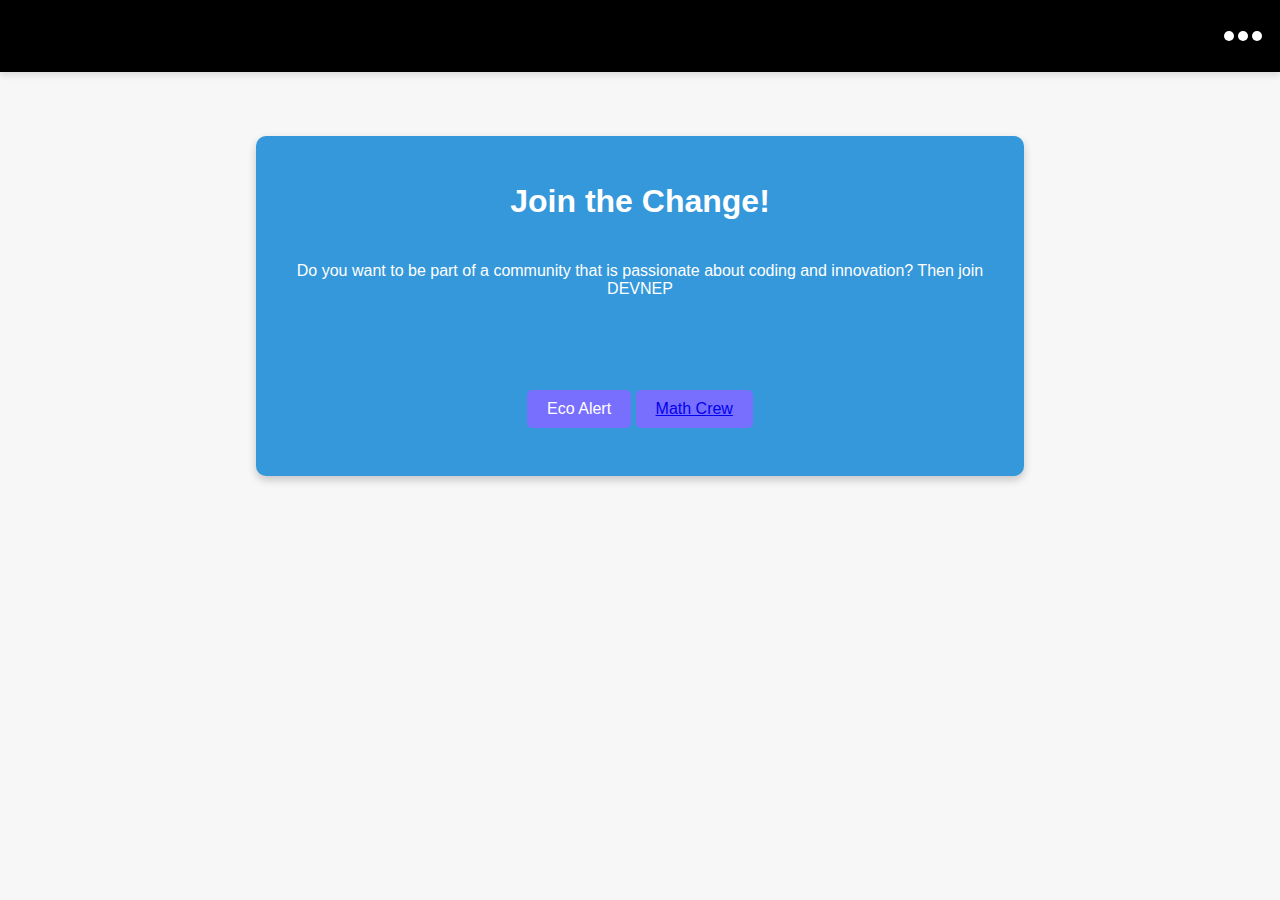
==== index.html @ 1b8842a7 "Add files via upload" ====
<!DOCTYPE html>
<html lang="en">
<head>
    <meta charset="UTF-8">
    <meta name="viewport" content="width=device-width, initial-scale=1.0">
    <title>DEVNEP - Empowering Developers</title>
    <link rel="stylesheet" href="styles.css">
</head>
<body>

<header class="menu-container">
    <div class="logo-container">
        <h1 class="logo-text" id="logoText">DEVNEP</h1>
    </div>
    <div class="menu-icon" onclick="toggleMenu()">
        <div class="dot"></div>
        <div class="dot"></div>
        <div class="dot"></div>
    </div>
    <nav class="menu-options" id="menuOptions">
        <a href="#about">Eco Alert</a>
        <a href="#features">CS gang </a>
        <a href="mathcrew.html">Math Crew</a>
        <a href="index.html">Home</a>
    </nav>
</header>
<div class="popup-container">
    <div class="popup-content">
        <div class="content-container">
            <h2 class="animated-text">Join the Change<span>!</span></h2>
            <br>
            <p>Do you want to be part of a community that is passionate about coding and innovation? Then join DEVNEP</p>
            <h1 class="cool-animation">Be part of something amazing!</h1>
        </div>
        <div class="buttons-container">
            <button class="animated-button">Eco Alert</button>
            <button class="animated-button" ><a href="mathcrew.html">Math Crew</a></button>
        </div>
    </div>
</div>

<!-- Your other content goes here -->

<script src="script.js"></script>
</body>
</html>
---- styles.css ----
body {
    font-family: 'Arial', sans-serif;
    margin: 0;
    padding: 0;
    box-sizing: border-box;
    background-color: #f7f7f7;
    color: #333;
}

.menu-container {
    display: flex;
    justify-content: space-between;
    align-items: center;
    background-color: #000000;
    padding: 1em;
    box-shadow: 0 4px 6px rgba(0, 0, 0, 0.1);
}
header{
    height: 40px;
}
.logo-container {
    display: flex;
    align-items: center;
}

#logo {
    border-radius: 50%;
}

.logo-text {
    margin: 0;
    font-size: 1.5em;
    color: #fff;
    margin-left: 10px;
    opacity: 0;
    animation: fadeIn 1s ease-in-out forwards;
}

@keyframes fadeIn {
    from {
        opacity: 0;
    }
    to {
        opacity: 1;
    }
}

.menu-icon {
    cursor: pointer;
    display: flex;
    align-items: center;
}

.dot {
    width: 10px;
    height: 10px;
    background-color: #fff;
    border-radius: 50%;
    margin: 2px;
}

.menu-options {
    display: none;
    position: absolute;
    top: 60px;
    right: 10px;
    background-color: #000000;
    border: 1px solid #fff;
    flex-direction: column;
    align-items: flex-end;
    box-shadow: 0 4px 6px rgba(0, 0, 0, 0.1);
}

.menu-options a {
    color: #fff;
    text-decoration: none;
    display: block;
    padding: 10px;
    transition: background-color 0.3s ease-in-out;
}

.menu-options a:hover {
    background-color: #2980b9;
}
.popup-container {
    margin-top: 5%;
    background-color: #3498db;
    color: #fff;
    padding: 20px;
    border-radius: 10px;
    box-shadow: 0 4px 8px rgba(0, 0, 0, 0.2);
    animation: popupAnimation 1s ease-in-out;
    margin-left: 20%;
    margin-right: 20%;
    height: 300px;
  

}

.popup-content {
    text-align: center;
}

@keyframes popupAnimation {
    from {
        opacity: 0;
        transform: translateY(50px);
    }
    to {
        opacity: 1;
        transform: translateY(0);
    }
}
.content-container {
    text-align: center;
}

.animated-text {
    font-size: 2em;
    color: #ffffff;
    display: inline-block;
}

.animated-text span {
    display: inline-block;
    animation: pulse 1s infinite;
}

@keyframes pulse {
    0%, 100% {
        transform: scale(1);
    }
    50% {
        transform: scale(1.2);
    }
}

.cool-animation {
    font-size: 2.5em;
    color: #ffffff;
    margin-top: 20px;
    opacity: 0;
    animation: slideInUp 1s ease-in-out forwards 0.5s;
}

@keyframes slideInUp {
    from {
        opacity: 0;
        transform: translateY(50px);
    }
    to {
        opacity: 1;
        transform: translateY(0);
    }
}
.animated-button {
    padding: 10px 20px;
    font-size: 1em;
    background-color: #796fff;
    color: #fff;
    border: none;
    border-radius: 5px;
    cursor: pointer;
    transition: background-color 0.3s ease-in-out;
}

.animated-button:hover {
    background-color: #219653;
}
@media only screen and (max-width: 768px) {
    .menu-container {
        flex-direction: column;
        align-items: flex-start;
    }

    .logo-container {
        margin-bottom: 10px;
    }

    .menu-icon {
        margin-top: 10px;
    }

    .menu-options {
        top: 40px;
        right: 0;
        width: 100%;
        align-items: center;
        text-align: center;
    }

    .menu-options a {
        padding: 10px;
        width: 100%;
        box-sizing: border-box;
    }

    .popup-container {
        margin: 5% auto;
        margin-left: 10%;
        margin-right: 10%;
        height: auto;
    }
}
/* Additional styling for the button */
.button-container {
    margin-top: 10px; /* Adjusted margin for better spacing */
}

.join-button {
    padding: 8px 15px;
    font-size: 0.8em;
    background-color: #27ae60;
    color: #fff;
    border: none;
    border-radius: 5px;
    cursor: pointer;
    transition: background-color 0.3s ease-in-out;
}

.join-button:hover {
    background-color: #219653;
}
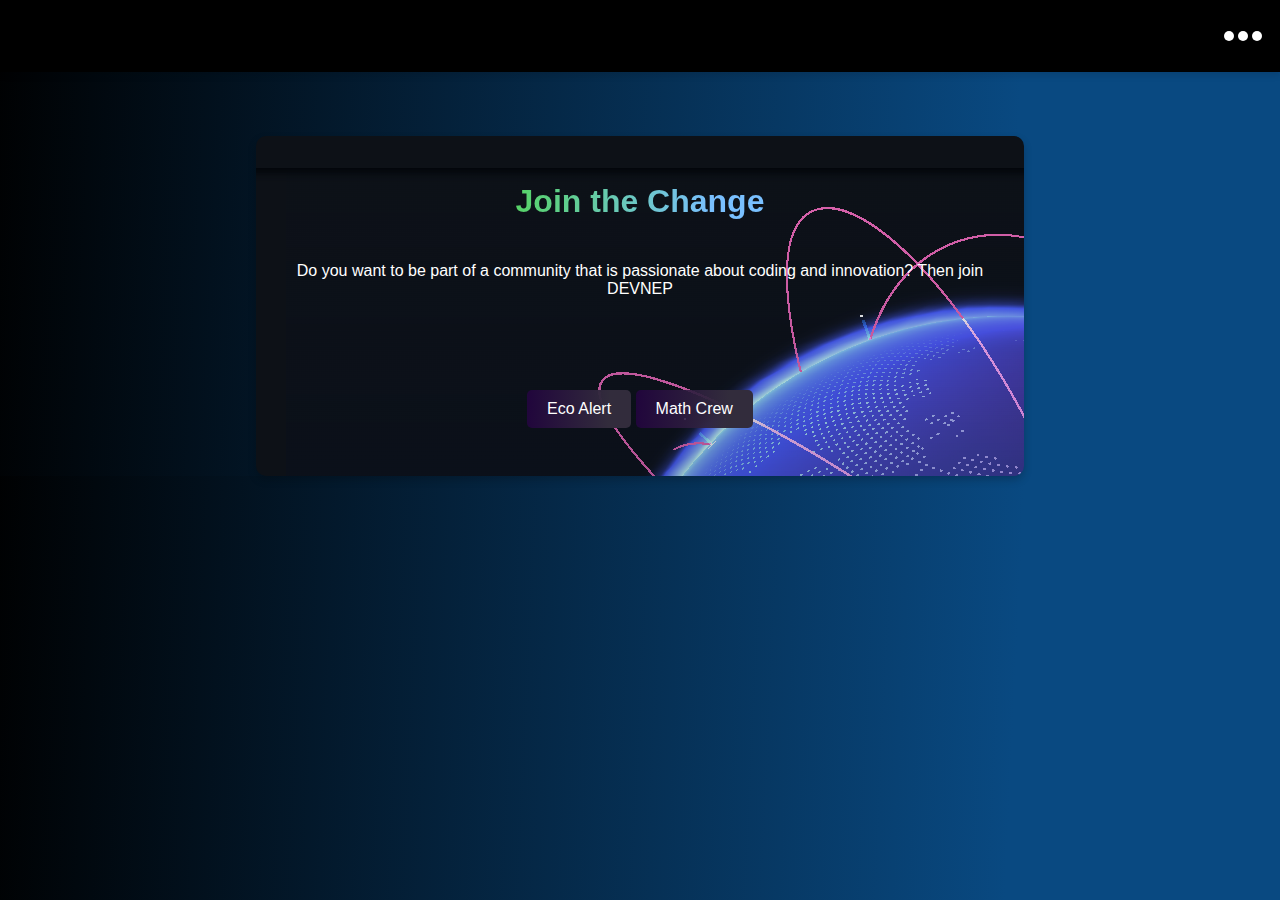
==== commit 37b05a1b: "Update" ====
--- a/index.html
+++ b/index.html
@@ -5,42 +5,47 @@
     <meta name="viewport" content="width=device-width, initial-scale=1.0">
     <title>DEVNEP - Empowering Developers</title>
     <link rel="stylesheet" href="styles.css">
+    <meta name="google-adsense-account" content="ca-pub-8089167336559761">
 </head>
 <body>
+    <!-- Header Section -->
+    <header class="menu-container">
+        <div class="logo-container">
+            <h1 class="logo-text" id="logoText">DEVNEP</h1>
+        </div>
+        <div class="menu-icon" onclick="toggleMenu()">
+            <div class="dot"></div>
+            <div class="dot"></div>
+            <div class="dot"></div>
+        </div>
+        <nav class="menu-options" id="menuOptions">
+            <a href="Ecoalert.htm">Eco Alert</a>
+            <a href="#features">CS gang </a>
+            <a href="mathcrew.html">Math Crew</a>
+            <a href="index.html">Home</a>
+        </nav>
+    </header>
 
-<header class="menu-container">
-    <div class="logo-container">
-        <h1 class="logo-text" id="logoText">DEVNEP</h1>
-    </div>
-    <div class="menu-icon" onclick="toggleMenu()">
-        <div class="dot"></div>
-        <div class="dot"></div>
-        <div class="dot"></div>
-    </div>
-    <nav class="menu-options" id="menuOptions">
-        <a href="#about">Eco Alert</a>
-        <a href="#features">CS gang </a>
-        <a href="mathcrew.html">Math Crew</a>
-        <a href="index.html">Home</a>
-    </nav>
-</header>
-<div class="popup-container">
-    <div class="popup-content">
-        <div class="content-container">
-            <h2 class="animated-text">Join the Change<span>!</span></h2>
-            <br>
-            <p>Do you want to be part of a community that is passionate about coding and innovation? Then join DEVNEP</p>
-            <h1 class="cool-animation">Be part of something amazing!</h1>
+    <!-- Popup Section -->
+    <section class="popup-container">
+        <div class="popup-content">
+            <div class="content-container">
+                <h2 class="animated-text">Join the Change<span></span></h2>
+                <p>Do you want to be part of a community that is passionate about coding and innovation? Then join DEVNEP</p>
+                <h1 class="cool-animation">Be part of something amazing!</h1>
+            </div>
+            <div class="buttons-container">
+                <button class="animated-button">Eco Alert</button>
+                <button class="animated-button"><a href="mathcrew.html">Math Crew</a></button>
+            </div>
         </div>
-        <div class="buttons-container">
-            <button class="animated-button">Eco Alert</button>
-            <button class="animated-button" ><a href="mathcrew.html">Math Crew</a></button>
-        </div>
-    </div>
-</div>
+    </section>
 
-<!-- Your other content goes here -->
-
-<script src="script.js"></script>
+    <!-- Scripts -->
+    <script async src="https://pagead2.googlesyndication.com/pagead/js/adsbygoogle.js?client=ca-pub-8089167336559761" crossorigin="anonymous"></script>
+    <script>
+        (adsbygoogle = window.adsbygoogle || []).push({});
+    </script>
+    <script src="script.js"></script>
 </body>
-</html>
+</html>--- a/styles.css
+++ b/styles.css
@@ -3,10 +3,24 @@
     margin: 0;
     padding: 0;
     box-sizing: border-box;
-    background-color: #f7f7f7;
+    background: linear-gradient(92.7deg,#000000 -1.37%,#094981 78.71%);
     color: #333;
 }
-
+.logo-text{
+    background: linear-gradient(92.7deg,#56d364 -1.37%,#79c0ff 78.71%);
+    -webkit-background-clip: text;
+    background-clip: text;
+    -webkit-text-fill-color: transparent;
+
+}
+a {
+    text-decoration: none; /* Removes the underline */
+    color: inherit; /* Makes the link color the same as the surrounding text */
+}
+
+a:hover, a:focus {
+    color: inherit; /* Keeps the link color the same when hovered or focused */
+}
 .menu-container {
     display: flex;
     justify-content: space-between;
@@ -84,7 +98,22 @@
 }
 .popup-container {
     margin-top: 5%;
-    background-color: #3498db;
+    background-color: #000000;
+    color: #fff;
+    padding: 20px;
+    border-radius: 10px;
+    box-shadow: 0 4px 8px rgba(0, 0, 0, 0.2);
+    animation: popupAnimation 1s ease-in-out;
+    margin-left: 20%;
+    margin-right: 20%;
+    height: 300px;
+    background-image: url(bg.png);
+  
+
+}
+.popup-container-eco {
+    margin-top: 5%;
+    background-color: #000000;
     color: #fff;
     padding: 20px;
     border-radius: 10px;
@@ -97,6 +126,7 @@
 
 }
 
+
 .popup-content {
     text-align: center;
 }
@@ -119,8 +149,23 @@
     font-size: 2em;
     color: #ffffff;
     display: inline-block;
-}
-
+    color: #79c0ff;
+    background: linear-gradient(92.7deg,#56d364 -1.37%,#79c0ff 78.71%);
+    -webkit-background-clip: text;
+    background-clip: text;
+    -webkit-text-fill-color: transparent;
+}
+
+.animated-text-eco {
+    font-size: 2em;
+    color: #ffffff;
+    display: inline-block;
+    color: #79c0ff;
+    background: linear-gradient(92.7deg,rgb(255, 0, 0) -1.37%,#001eff 78.71%);
+    -webkit-background-clip: text;
+    background-clip: text;
+    -webkit-text-fill-color: transparent;
+}
 .animated-text span {
     display: inline-block;
     animation: pulse 1s infinite;
@@ -141,8 +186,24 @@
     margin-top: 20px;
     opacity: 0;
     animation: slideInUp 1s ease-in-out forwards 0.5s;
-}
-
+    background: linear-gradient(92.7deg,#5c56d3 -1.37%,#ff3c00 78.71%);
+
+    -webkit-background-clip: text;
+    background-clip: text;
+    -webkit-text-fill-color: transparent;
+}
+
+.cool-animation-eco {
+    font-size: 0.5em;
+    color: #ffffff;
+    margin-top: 20px;
+    opacity: 0;
+    animation: slideInUp 1s ease-in-out forwards 0.5s;
+    background: green;
+    -webkit-background-clip: text;
+    background-clip: text;
+    -webkit-text-fill-color: transparent;
+}
 @keyframes slideInUp {
     from {
         opacity: 0;
@@ -156,13 +217,14 @@
 .animated-button {
     padding: 10px 20px;
     font-size: 1em;
-    background-color: #796fff;
-    color: #fff;
+    background: linear-gradient(92.7deg,#270147c2 -1.37%,#322c3c 78.71%);
+    color: #ffffff;
     border: none;
     border-radius: 5px;
     cursor: pointer;
     transition: background-color 0.3s ease-in-out;
 }
+
 
 .animated-button:hover {
     background-color: #219653;
@@ -210,7 +272,7 @@
 .join-button {
     padding: 8px 15px;
     font-size: 0.8em;
-    background-color: #27ae60;
+    background: linear-gradient(92.7deg,#ff0000 -1.37%,#000000 78.71%);
     color: #fff;
     border: none;
     border-radius: 5px;
